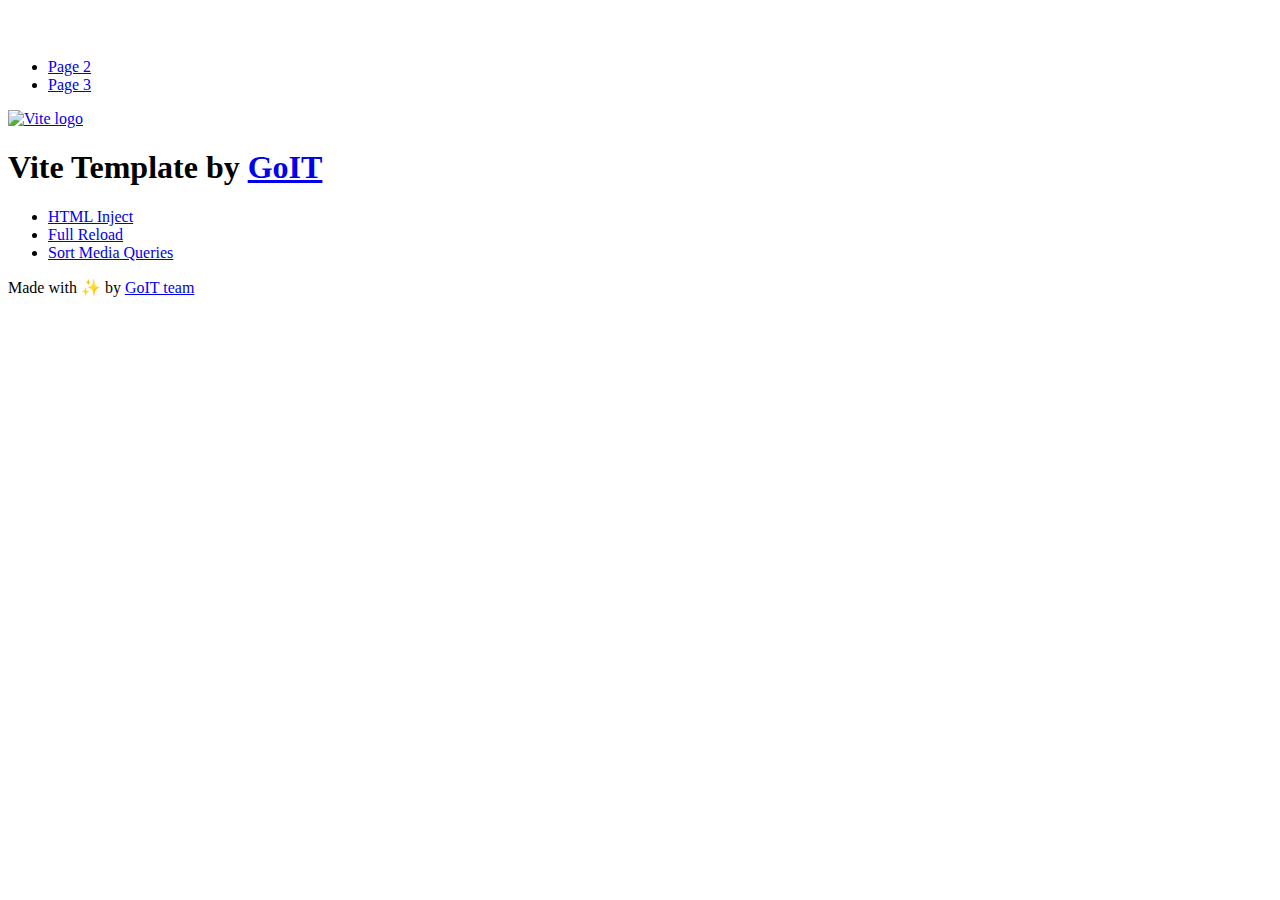
==== index.html @ 39d2426a "Deploying to gh-pages from @ dariaMakivska/goit-js-hw-09@0d5a5e2d240ef9f699e81d0c5cd28c861d68c4e1 🚀" ====
<!DOCTYPE html>
<html lang="en">
  <head>
    <meta charset="UTF-8" />
    <link rel="icon" type="image/svg+xml" href="/goit-js-hw-09/favicon.svg" />
    <meta name="viewport" content="width=device-width, initial-scale=1.0" />
    <title>Vanilla App Template</title>
    <script type="module" crossorigin src="/goit-js-hw-09/index.js"></script>
    <link rel="stylesheet" crossorigin href="/goit-js-hw-09/assets/styles-DvPDDfy5.css">
  </head>
  <body>
    <header class="header">
  <div class="container">
    <nav class="nav">
      <a class="nav-logo" href="./index.html" aria-label="Site logo">
        <svg class="nav-logo-icon" width="100" height="30">
          <use href="/goit-js-hw-09/assets/sprite-E8vg0sBb.svg#logo"></use>
        </svg>
      </a>
      <ul class="nav-list">
        <li class="nav-item">
          <a class="nav-link {=$highlight-act}" href="./page-2.html">Page 2</a>
        </li>
        <li class="nav-item">
          <a class="nav-link {=$highlight-curr}" href="./page-3.html">Page 3</a>
        </li>
      </ul>
    </nav>
  </div>
</header>


    <main>
      <!-- Loads the specified .html file -->
      <section class="vite-promo">
  <div class="container">
    <div class="vite-promo-thumb">
      <a
        class="vite-promo-link"
        href="https://vitejs.dev/"
        target="_blank"
        rel="noopener noreferrer"
        aria-label="Link to Vite official website"
        title="Vite.js  build tool"
      >
        <!-- Path to images as from index.html file -->
        <img
          class="pic"
          src="/goit-js-hw-09/assets/vite-logo-9o_aqrTe.png"
          alt="Vite logo"
          width="640"
          height="640"
        />
      </a>
    </div>
    <h1 class="main-title">
      <span class="main-title-gradient">Vite</span>
      Template by
      <a
        class="main-title-link"
        href="https://github.com/goitacademy/vanilla-app-template"
        target="_blank"
        rel="noopener noreferrer"
      >
        GoIT
      </a>
    </h1>
  </div>
</section>

      <article class="badges">
  <div class="container">
    <ul class="badges-list">
      <li class="badges-item">
        <a
          class="badges-link"
          href="https://www.npmjs.com/package/vite-plugin-html-inject"
          target="_blank"
          rel="noopener noreferrer"
        >
          HTML Inject
        </a>
      </li>
      <li class="badges-item">
        <a
          class="badges-link"
          href="https://www.npmjs.com/package/vite-plugin-full-reload"
          target="_blank"
          rel="noopener noreferrer"
        >
          Full Reload
        </a>
      </li>
      <li class="badges-item">
        <a
          class="badges-link"
          href="https://www.npmjs.com/package/postcss-sort-media-queries"
          target="_blank"
          rel="noopener noreferrer"
        >
          Sort Media Queries
        </a>
      </li>
    </ul>
  </div>
</article>

    </main>

    <footer class="footer">
  <div class="container">
    <p class="footer-desc">
      Made with ✨ by
      <a
        class="footer-link"
        href="https://goit.global/ua/"
        target="_blank"
        rel="noopener noreferrer"
      >
        GoIT team
      </a>
    </p>
  </div>
</footer>


  </body>
</html>
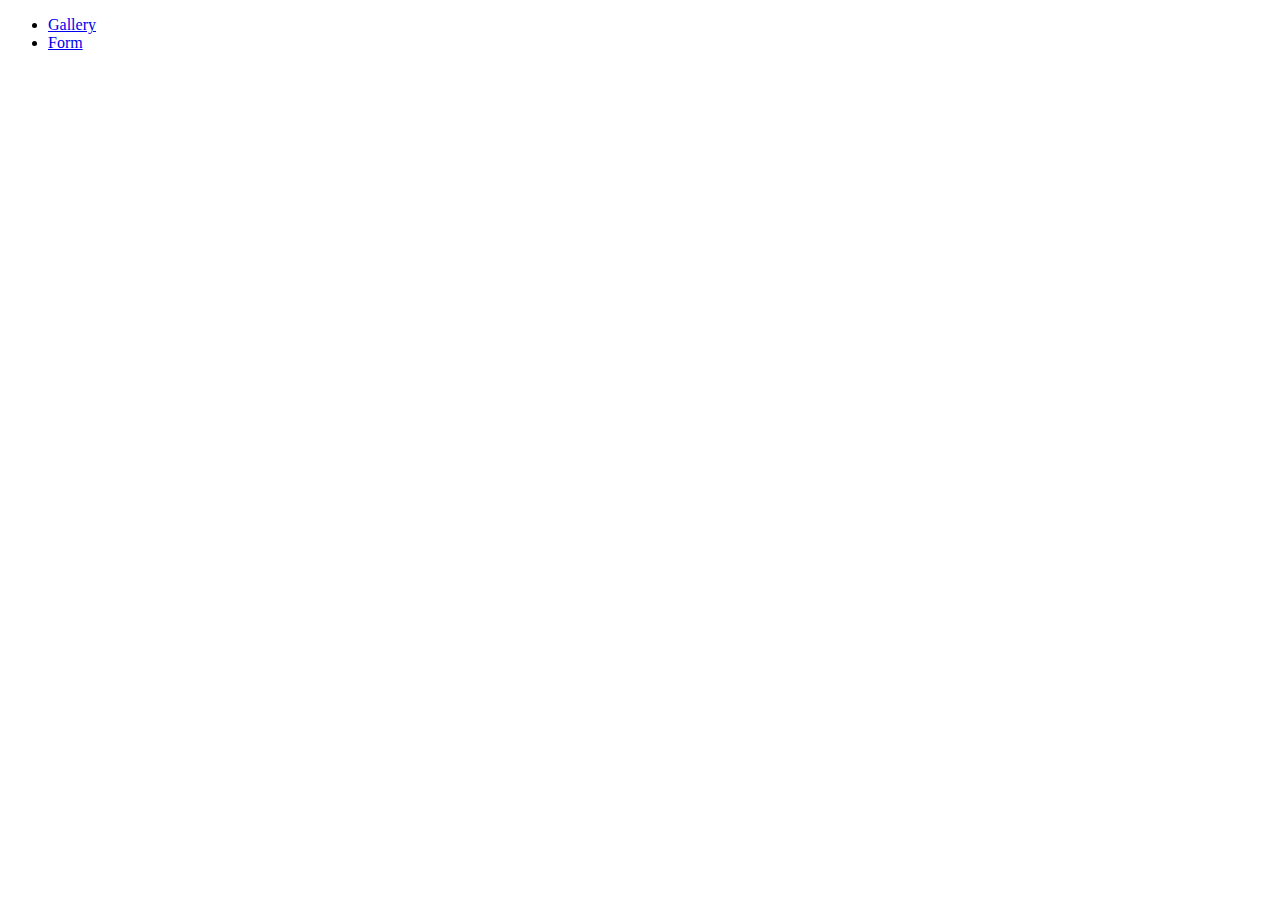
==== commit 643a9f24: "Deploying to gh-pages from @ dariaMakivska/goit-js-hw-09@bf2e7ab362fccc650caefc7387fa34c82c4e7cb1 🚀" ====
--- a/index.html
+++ b/index.html
@@ -1,128 +1,17 @@
 <!DOCTYPE html>
 <html lang="en">
-  <head>
-    <meta charset="UTF-8" />
-    <link rel="icon" type="image/svg+xml" href="/goit-js-hw-09/favicon.svg" />
-    <meta name="viewport" content="width=device-width, initial-scale=1.0" />
-    <title>Vanilla App Template</title>
-    <script type="module" crossorigin src="/goit-js-hw-09/index.js"></script>
-    <link rel="stylesheet" crossorigin href="/goit-js-hw-09/assets/styles-DvPDDfy5.css">
-  </head>
-  <body>
-    <header class="header">
-  <div class="container">
-    <nav class="nav">
-      <a class="nav-logo" href="./index.html" aria-label="Site logo">
-        <svg class="nav-logo-icon" width="100" height="30">
-          <use href="/goit-js-hw-09/assets/sprite-E8vg0sBb.svg#logo"></use>
-        </svg>
-      </a>
-      <ul class="nav-list">
-        <li class="nav-item">
-          <a class="nav-link {=$highlight-act}" href="./page-2.html">Page 2</a>
-        </li>
-        <li class="nav-item">
-          <a class="nav-link {=$highlight-curr}" href="./page-3.html">Page 3</a>
-        </li>
-      </ul>
-    </nav>
-  </div>
-</header>
 
+<head>
+  <meta charset="UTF-8" />
+  <meta name="viewport" content="width=device-width, initial-scale=1.0" />
+  <title>GoIT JS HW 09</title>
+</head>
 
-    <main>
-      <!-- Loads the specified .html file -->
-      <section class="vite-promo">
-  <div class="container">
-    <div class="vite-promo-thumb">
-      <a
-        class="vite-promo-link"
-        href="https://vitejs.dev/"
-        target="_blank"
-        rel="noopener noreferrer"
-        aria-label="Link to Vite official website"
-        title="Vite.js  build tool"
-      >
-        <!-- Path to images as from index.html file -->
-        <img
-          class="pic"
-          src="/goit-js-hw-09/assets/vite-logo-9o_aqrTe.png"
-          alt="Vite logo"
-          width="640"
-          height="640"
-        />
-      </a>
-    </div>
-    <h1 class="main-title">
-      <span class="main-title-gradient">Vite</span>
-      Template by
-      <a
-        class="main-title-link"
-        href="https://github.com/goitacademy/vanilla-app-template"
-        target="_blank"
-        rel="noopener noreferrer"
-      >
-        GoIT
-      </a>
-    </h1>
-  </div>
-</section>
+<body>
+  <ul>
+    <li><a href="./1-gallery.html">Gallery</a></li>
+    <li><a href="./2-form.html">Form</a></li>
+  </ul>
+</body>
 
-      <article class="badges">
-  <div class="container">
-    <ul class="badges-list">
-      <li class="badges-item">
-        <a
-          class="badges-link"
-          href="https://www.npmjs.com/package/vite-plugin-html-inject"
-          target="_blank"
-          rel="noopener noreferrer"
-        >
-          HTML Inject
-        </a>
-      </li>
-      <li class="badges-item">
-        <a
-          class="badges-link"
-          href="https://www.npmjs.com/package/vite-plugin-full-reload"
-          target="_blank"
-          rel="noopener noreferrer"
-        >
-          Full Reload
-        </a>
-      </li>
-      <li class="badges-item">
-        <a
-          class="badges-link"
-          href="https://www.npmjs.com/package/postcss-sort-media-queries"
-          target="_blank"
-          rel="noopener noreferrer"
-        >
-          Sort Media Queries
-        </a>
-      </li>
-    </ul>
-  </div>
-</article>
-
-    </main>
-
-    <footer class="footer">
-  <div class="container">
-    <p class="footer-desc">
-      Made with ✨ by
-      <a
-        class="footer-link"
-        href="https://goit.global/ua/"
-        target="_blank"
-        rel="noopener noreferrer"
-      >
-        GoIT team
-      </a>
-    </p>
-  </div>
-</footer>
-
-
-  </body>
-</html>
+</html>